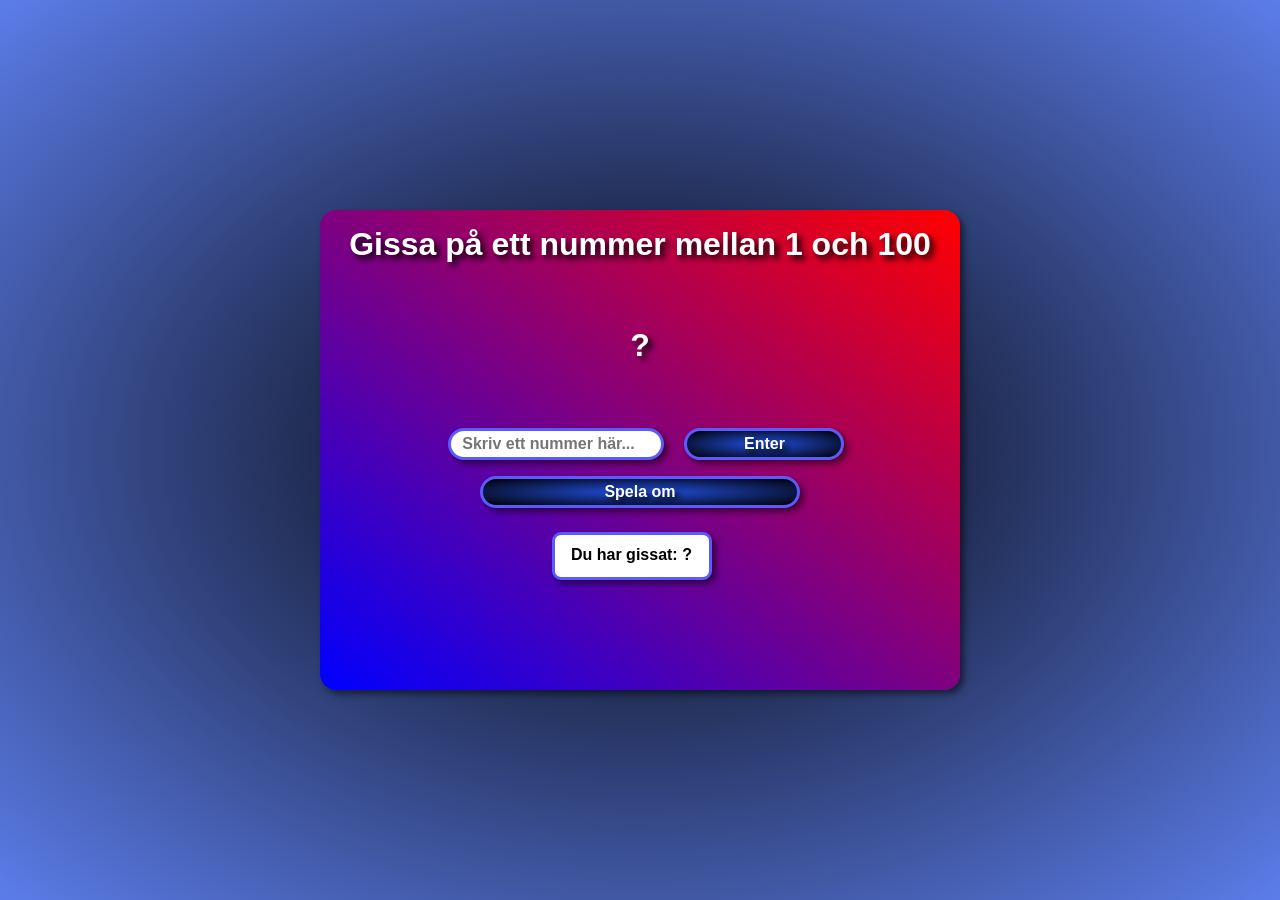
==== index.html @ e4b26a3e "mm" ====
<!DOCTYPE html>
<html lang="en">
<head>
    <meta charset="UTF-8">
    <meta http-equiv="X-UA-Compatible" content="IE=edge">
    <meta name="viewport" content="width=device-width, initial-scale=1.0">
    <link rel="stylesheet" href="style.css">
    <title>Gissa numret</title>
</head>
<body>
    <div class="container">
        <h1>Gissa på ett nummer mellan 1 och 100</h1>
        
        <!-- <label for="Skriv in ditt nummer i rutan"></label> -->
        <div class="form">
            <span id="spanHighLowCorrect" class="spanHighLowCorrect">?</span>
            <input type="number" id="insertNumber" class="insertNumber" placeholder="Skriv ett nummer här..."> 
            <input type="button" id="enter" class="btn enter" onclick="submitAnswer()" value="Enter">
        </div>

        <input type="button" id="again" class="btn again" onclick="playAgain()" value="Spela om">
        
        <p id="message" class="message">Du har gissat: <span id="spanNumber">?</span> </p>
        
    </div>
    <script src="app3.js"></script>
</body>
</html>
---- style.css ----
* {
    margin: 0;
    padding: 0;
    font-family: Arial, Helvetica, sans-serif;
    box-sizing: border-box;
}

body {
    height: 100vh;
    display: grid;
    place-items: center;
    background-image: radial-gradient(#000, #224fe2bc);
}

.container {
    width: 40rem;
    height: 30rem;
    background-image: linear-gradient(to top right, blue, red);
    /* background-image: linear-gradient(to top right, #272727 ,#464646, #676767); */
    border-radius: 1rem;
    box-shadow: 4px 4px 6px #00000080;   
}
h1 {
    text-align: center;
    color: #fff;
    margin: 1rem;
    margin-bottom: 3.5rem;
    text-shadow: 4px 4px 6px #000000;
}

.spanHighLowCorrect {
    text-align: center;
    font-size: 2rem;
    font-weight: bolder;
    color: #fff;
    display: block;
    width: 100%;
    padding: .5rem;
    margin-bottom: 3.5rem;
    text-shadow: 4px 4px 6px #000000;
}




.insertNumber {
    text-align: center;
    font-size: 1rem;
    font-weight: bolder;
    height: 2rem;
    margin-left: 20%;
    border-radius: 1rem;
    border: solid 3px #5b5bfb;
    box-shadow: 4px 4px 6px #00000080;
}
.insertNumber:focus {
    outline: none;
}

.btn {
    font-size: 1rem;
    font-weight: bolder;
    color: #fff;
    height: 2rem;
    background-image: radial-gradient(#224fe2, #000 );
    border-radius: 1rem;
    border: solid 3px rgb(91, 91, 251);
    text-shadow: 4px 4px 6px #000000;
    box-shadow: 4px 4px 6px #00000080;
    cursor: pointer;
}
.btn:hover {
    background-image: radial-gradient(hsl(226, 77%, 61%), #000 );
}
.btn:active {
    background-image: radial-gradient(hsl(226, 77%, 41%), #000 );
}
.enter {
    width: 25%;
    margin-left: 1rem;
}
.again {
    width: 50%;
    margin-top: 1rem;
    margin-bottom: 1rem;
    margin-left: 25%;
}

.message {
    font-weight: bolder;
    color: #000;
    padding-top: 11px;
    padding-left: 1rem;
    height: 10%;
    width: 25%;
    margin-top: .5rem;
    margin-left: 14.5rem;
    background: #fff;
    border-radius: 1vh;
    border: solid 3px #5b5bfb;
    box-shadow: 4px 4px 6px #00000080;
}
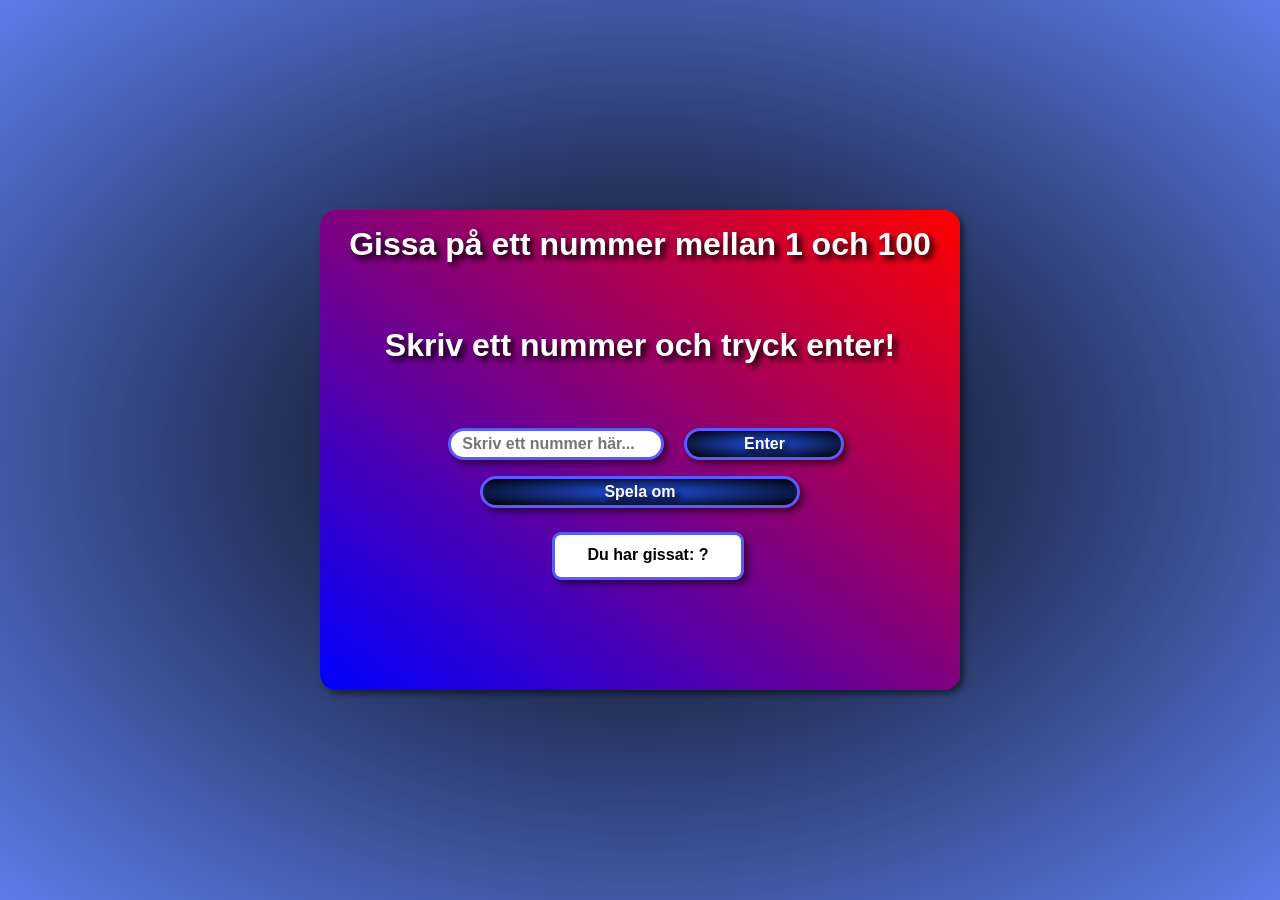
==== commit 6291b266: ".." ====
--- a/index.html
+++ b/index.html
@@ -13,7 +13,7 @@
         
         <!-- <label for="Skriv in ditt nummer i rutan"></label> -->
         <div class="form">
-            <span id="spanHighLowCorrect" class="spanHighLowCorrect">?</span>
+            <span id="spanHighLowCorrect" class="spanHighLowCorrect">Skriv ett nummer och tryck enter!</span>
             <input type="number" id="insertNumber" class="insertNumber" placeholder="Skriv ett nummer här..."> 
             <input type="button" id="enter" class="btn enter" onclick="submitAnswer()" value="Enter">
         </div>
--- a/style.css
+++ b/style.css
@@ -87,12 +87,12 @@
 }
 
 .message {
+    text-align: center;
     font-weight: bolder;
     color: #000;
     padding-top: 11px;
-    padding-left: 1rem;
     height: 10%;
-    width: 25%;
+    width: 30%;
     margin-top: .5rem;
     margin-left: 14.5rem;
     background: #fff;
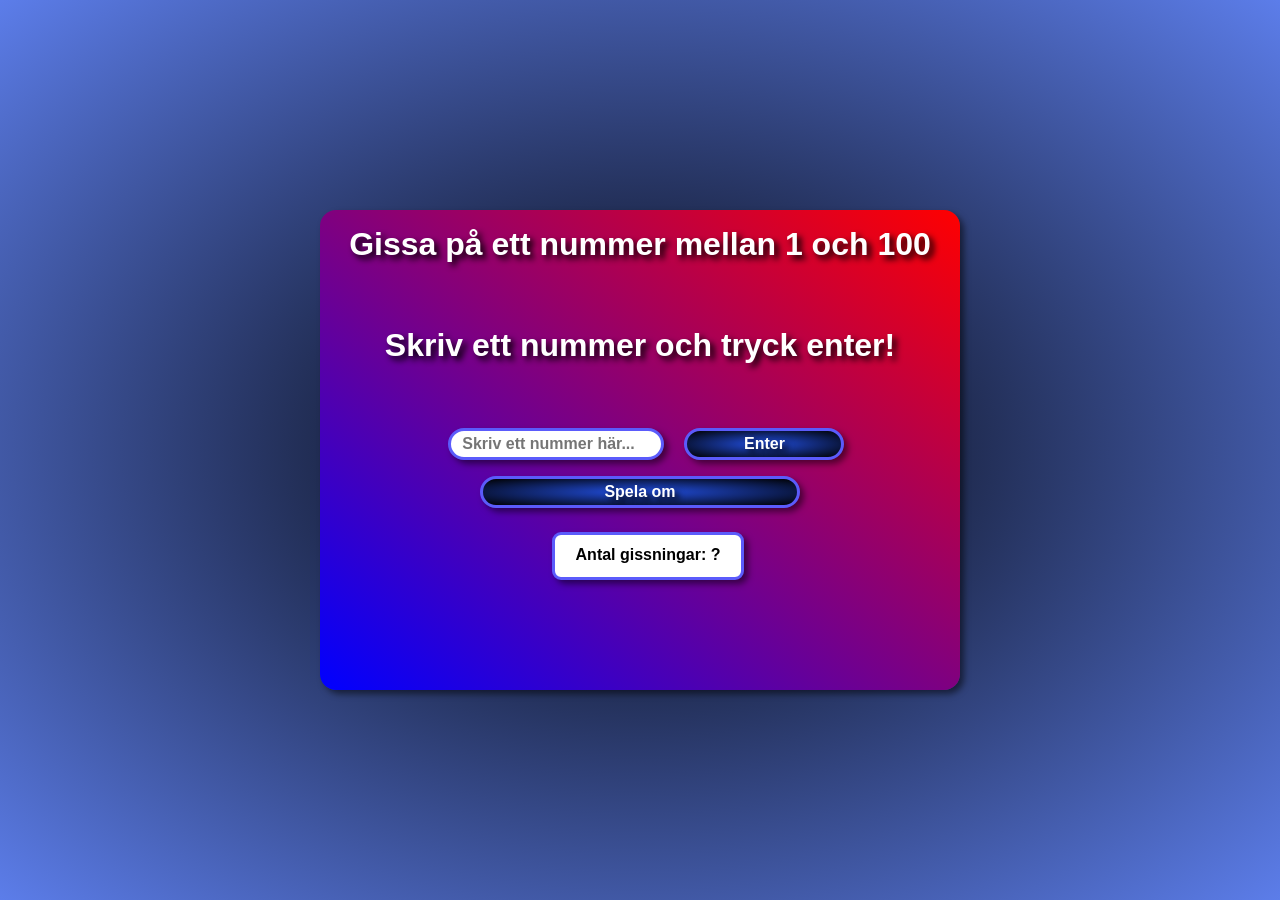
==== commit 720a6d1e: "antalg gissningar" ====
--- a/index.html
+++ b/index.html
@@ -20,7 +20,7 @@
 
         <input type="button" id="again" class="btn again" onclick="playAgain()" value="Spela om">
         
-        <p id="message" class="message">Du har gissat: <span id="spanNumber">?</span> </p>
+        <p id="message" class="message">Antal gissningar: <span id="spanNumber">?</span> </p>
         
     </div>
     <script src="app3.js"></script>
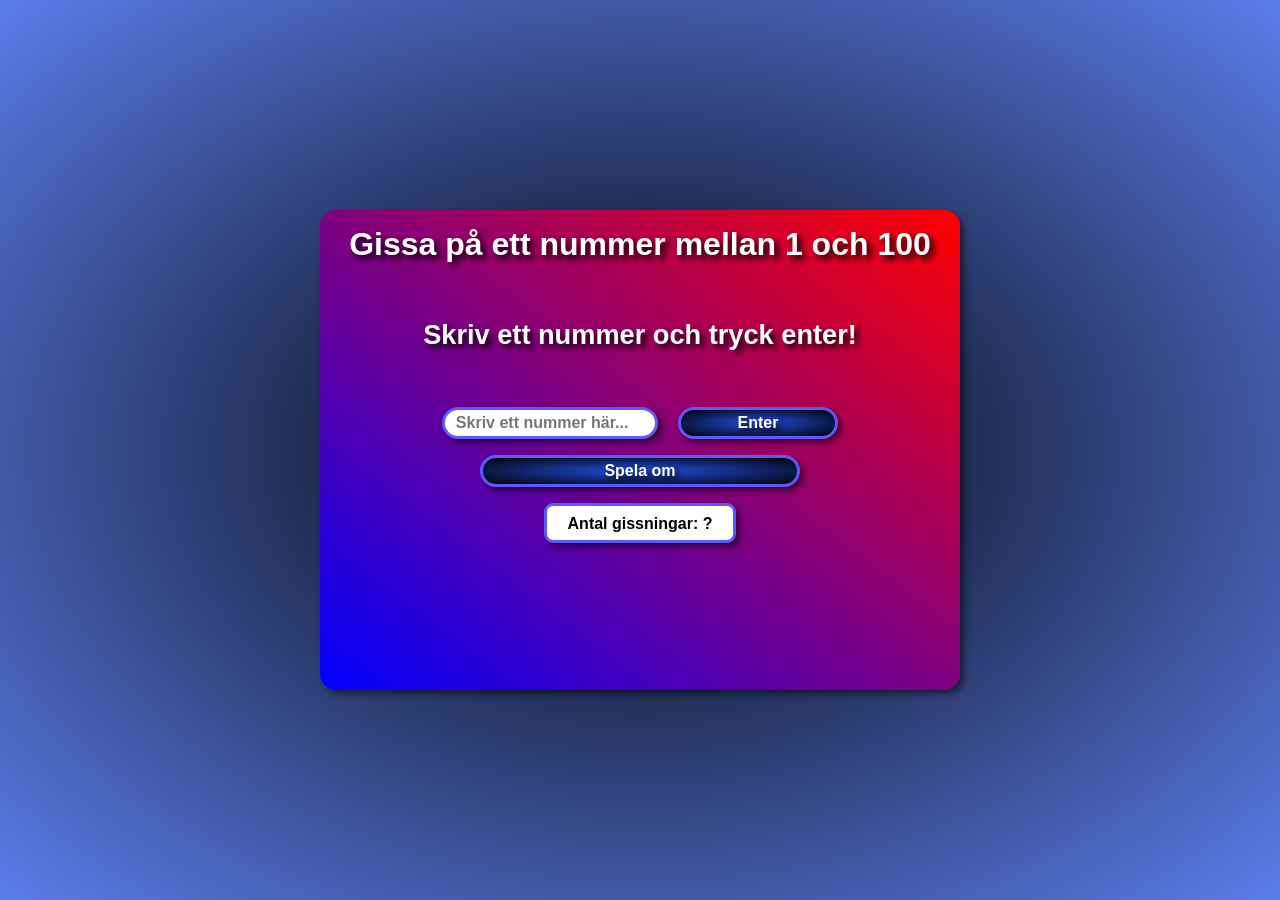
==== commit 4f0fcc50: "Har skapat en clear function som tar bort alla meddelanden och generar ett nytt random nummer. Skapa" ====
--- a/index.html
+++ b/index.html
@@ -18,7 +18,7 @@
             <input type="button" id="enter" class="btn enter" onclick="submitAnswer()" value="Enter">
         </div>
 
-        <input type="button" id="again" class="btn again" onclick="playAgain()" value="Spela om">
+        <input type="button" id="again" class="btn again" value="Spela om">
         
         <p id="message" class="message">Antal gissningar: <span id="spanNumber">?</span> </p>
         
--- a/style.css
+++ b/style.css
@@ -27,28 +27,32 @@
     margin-bottom: 3.5rem;
     text-shadow: 4px 4px 6px #000000;
 }
+/* br {
+    display: block;
+    margin: 10px 0;
+ } */
 
 .spanHighLowCorrect {
     text-align: center;
-    font-size: 2rem;
+    font-size: 1.7rem;
     font-weight: bolder;
+    line-height: 1rem;
     color: #fff;
     display: block;
-    width: 100%;
+    width: 98%;
     padding: .5rem;
+    margin: auto;
     margin-bottom: 3.5rem;
     text-shadow: 4px 4px 6px #000000;
 }
-
-
-
 
 .insertNumber {
     text-align: center;
     font-size: 1rem;
     font-weight: bolder;
     height: 2rem;
-    margin-left: 20%;
+    width: 13.5rem;
+    margin-left: 19%;
     border-radius: 1rem;
     border: solid 3px #5b5bfb;
     box-shadow: 4px 4px 6px #00000080;
@@ -80,21 +84,22 @@
     margin-left: 1rem;
 }
 .again {
+    display: block;
     width: 50%;
+    margin: auto;
     margin-top: 1rem;
     margin-bottom: 1rem;
-    margin-left: 25%;
 }
 
 .message {
+    display: block;
     text-align: center;
     font-weight: bolder;
     color: #000;
-    padding-top: 11px;
-    height: 10%;
+    line-height: 2.2rem;
+    height: 2.5rem;
     width: 30%;
-    margin-top: .5rem;
-    margin-left: 14.5rem;
+    margin: auto;
     background: #fff;
     border-radius: 1vh;
     border: solid 3px #5b5bfb;
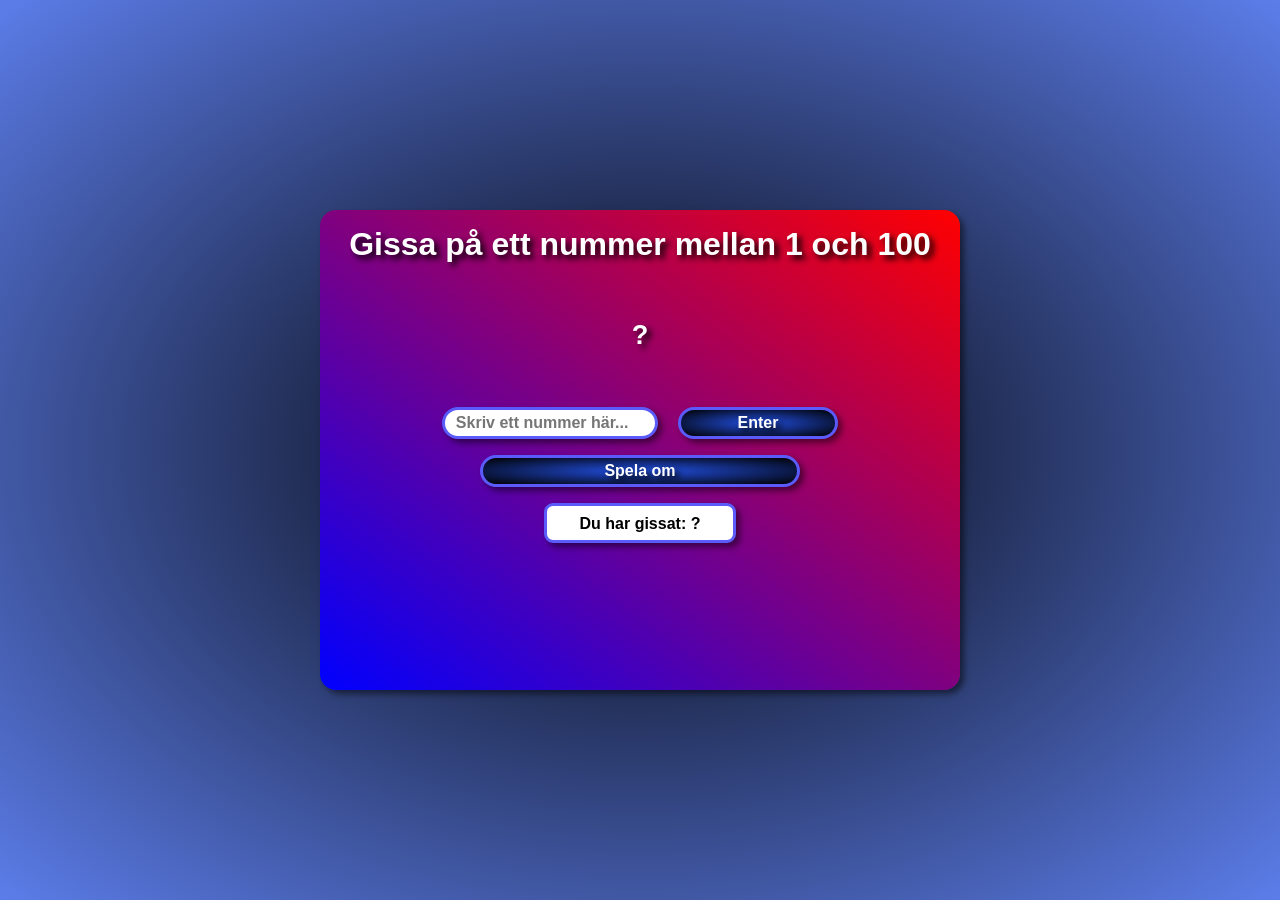
==== commit f69f4b7f: "hej" ====
--- a/index.html
+++ b/index.html
@@ -10,19 +10,18 @@
 <body>
     <div class="container">
         <h1>Gissa på ett nummer mellan 1 och 100</h1>
-        
         <!-- <label for="Skriv in ditt nummer i rutan"></label> -->
         <div class="form">
-            <span id="spanHighLowCorrect" class="spanHighLowCorrect">Skriv ett nummer och tryck enter!</span>
-            <input type="number" id="insertNumber" class="insertNumber" placeholder="Skriv ett nummer här..."> 
+            <span id="spanHightLowCorrect" class="spanHighLowCorrect">?</span>
+            <input type="number" id="insertNumber" class="insertNumber" placeholder="Skriv ett nummer här...">
             <input type="button" id="enter" class="btn enter" onclick="submitAnswer()" value="Enter">
         </div>
 
-        <input type="button" id="again" class="btn again" value="Spela om">
+        <input type="button" id="again" class="btn again" onclick="playAgain()" value="Spela om">
         
-        <p id="message" class="message">Antal gissningar: <span id="spanNumber">?</span> </p>
+        <p id="message" class="message">Du har gissat: <span id="spanNumber">?</span> </p>
         
     </div>
-    <script src="app3.js"></script>
+    <script src="script.js"></script>
 </body>
 </html>
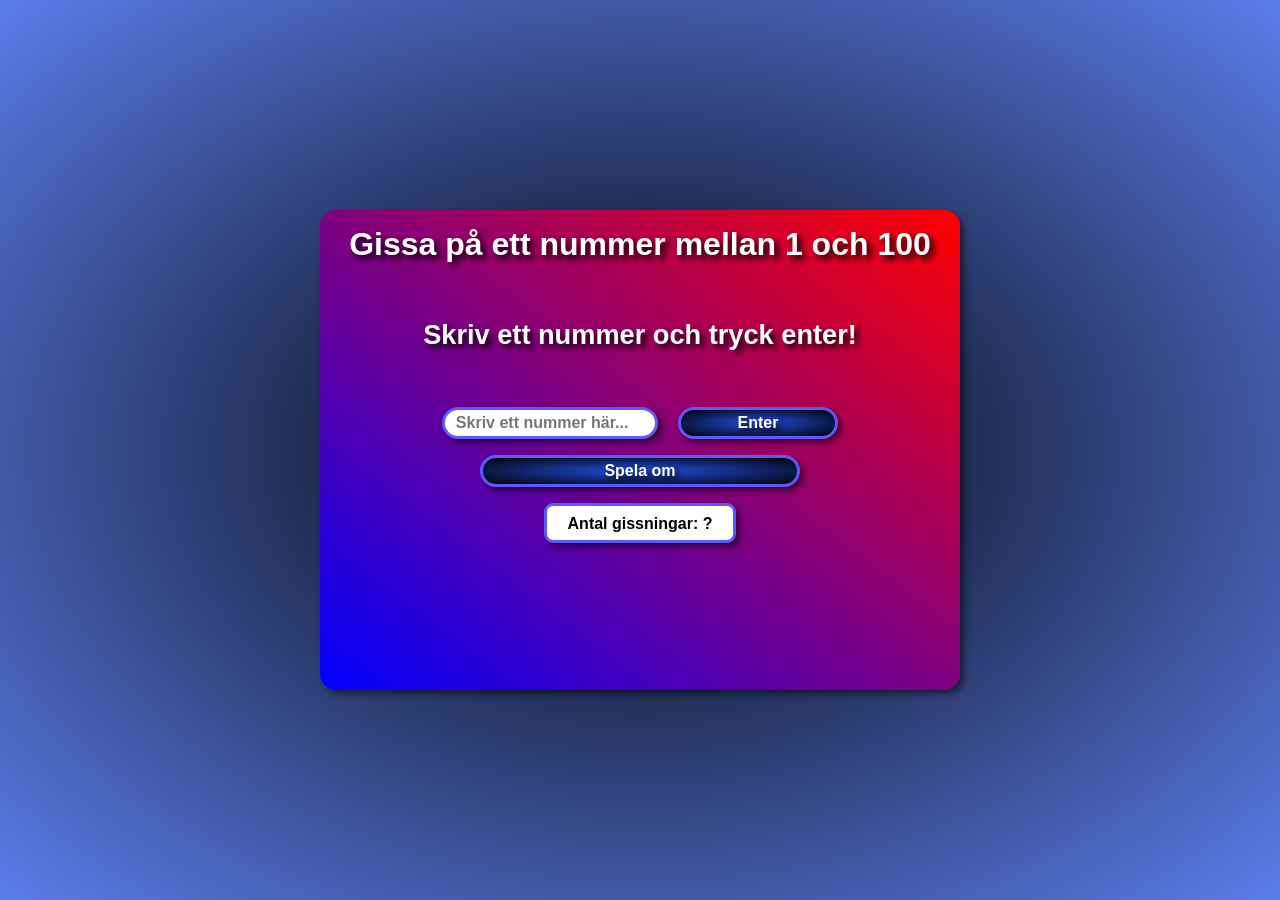
==== commit c6c0e15c: "allt nästan kalrt" ====
--- a/index.html
+++ b/index.html
@@ -10,18 +10,19 @@
 <body>
     <div class="container">
         <h1>Gissa på ett nummer mellan 1 och 100</h1>
+        
         <!-- <label for="Skriv in ditt nummer i rutan"></label> -->
         <div class="form">
-            <span id="spanHightLowCorrect" class="spanHighLowCorrect">?</span>
-            <input type="number" id="insertNumber" class="insertNumber" placeholder="Skriv ett nummer här...">
-            <input type="button" id="enter" class="btn enter" onclick="submitAnswer()" value="Enter">
+            <span id="spanHighLowCorrect" class="spanHighLowCorrect">Skriv ett nummer och tryck enter!</span>
+            <input type="number" id="insertNumber" class="insertNumber" placeholder="Skriv ett nummer här..."> 
+            <input type="button" id="enter" class="btn enter" value="Enter">
         </div>
 
-        <input type="button" id="again" class="btn again" onclick="playAgain()" value="Spela om">
+        <input type="button" id="again" class="btn again" value="Spela om">
         
-        <p id="message" class="message">Du har gissat: <span id="spanNumber">?</span> </p>
+        <p id="message" class="message">Antal gissningar: <span id="spanNumber">?</span> </p>
         
     </div>
-    <script src="script.js"></script>
+    <script src="app3.js"></script>
 </body>
 </html>
